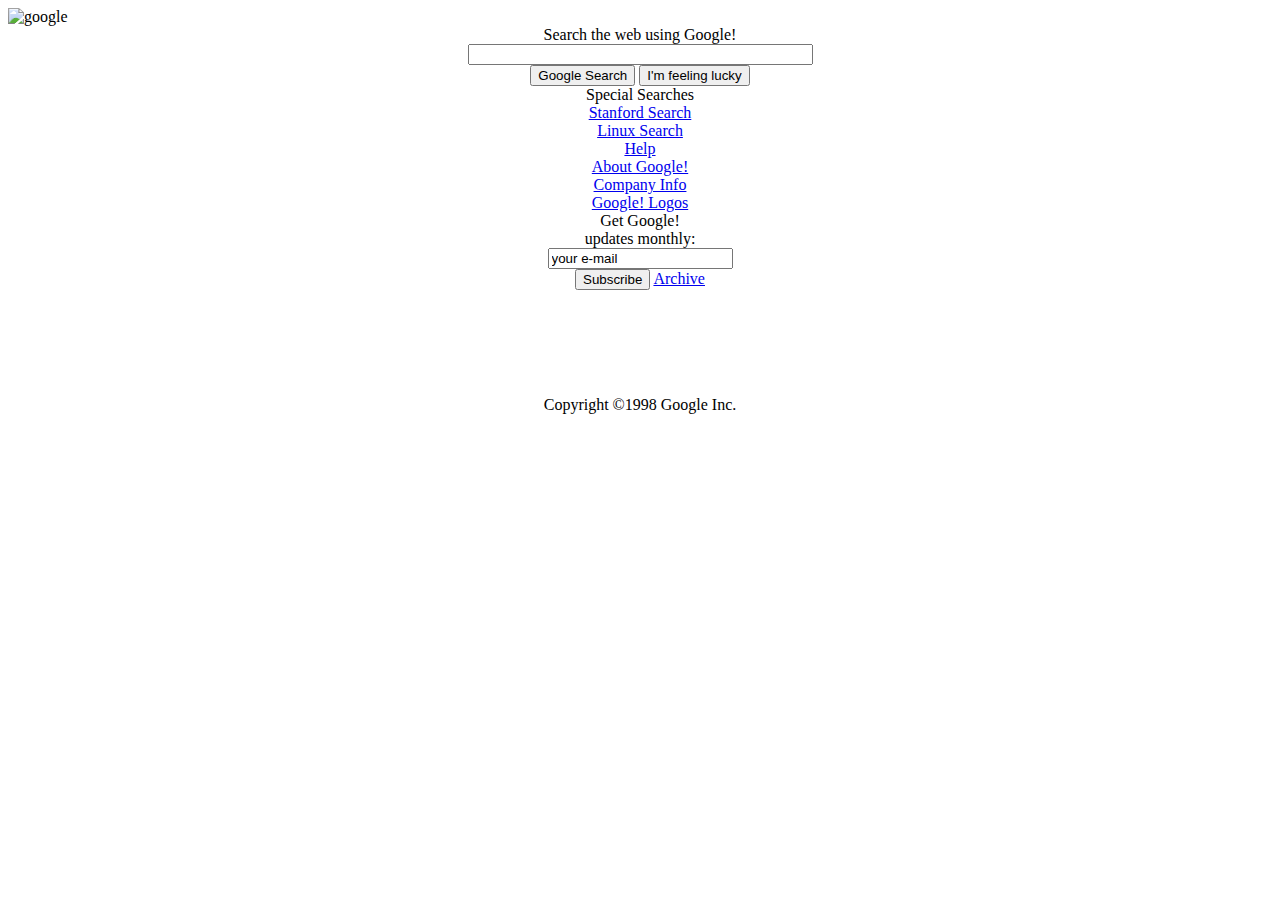
==== css ödev2/index.html @ 1ea97a8f "cssödev2" ====
<!DOCTYPE html>
<html lang="en">
<head>
    <meta charset="UTF-8">
    <meta http-equiv="X-UA-Compatible" content="IE=edge">
    <meta name="viewport" content="width=device-width, initial-scale=1.0">
    <title>Google!</title>
    <link rel="stylesheet" href="/css/style.css">
</head>
<body>

        <img src="/img/google.jpg" alt="google">

        <table>
            <div class="arama">
                <center>
                    Search the web using Google! <br>
                    <input type="text" name="q" value size="40" > <br>
                    <input type="button" value="Google Search">
                    <input type="button" value="I'm feeling lucky">
                </center>
                
            </div>
            
            <div class="soldiv">
                <center>
                    Special Searches <br>
                    <a href="https://web.archive.org/web/19981202230410/http://www.google.com/stanford">Stanford Search</a> <br>
                    <a href="https://web.archive.org/web/19981202230410/http://www.google.com/linux">Linux Search</a>
                </center>
            </div>
            
            <div class="merkezdiv">
                <center>
                    <a href="https://web.archive.org/web/19981202230410if_/http://www.google.com/help.html">Help</a> <br>
                    <a href="https://web.archive.org/web/19981202230410if_/http://www.google.com/about.html">About Google!</a> <br>
                    <a href="https://web.archive.org/web/19981202230410if_/http://www.google.com/company.html">Company Info</a> <br>
                    <a href="https://web.archive.org/web/19981202230410if_/http://www.google.com/stickers.html">Google! Logos</a>
                </center>
            </div>
    
            <div class="sagdiv">
                <center>
                    Get Google! <br>
                    updates monthly: <br>
                    <input type="text" value="your e-mail"> <br>
                    <input type="button" value="Subscribe">
                    <a href="https://web.archive.org/web/19981202230410/http://www.findmail.com/list/google-friends/">Archive</a>
                </center>
            </div>
        </table>
        <br><br><br><br><br>
<p style="text-align: center;">Copyright ©1998 Google Inc.</p>
            
        
    
</body>
</html>
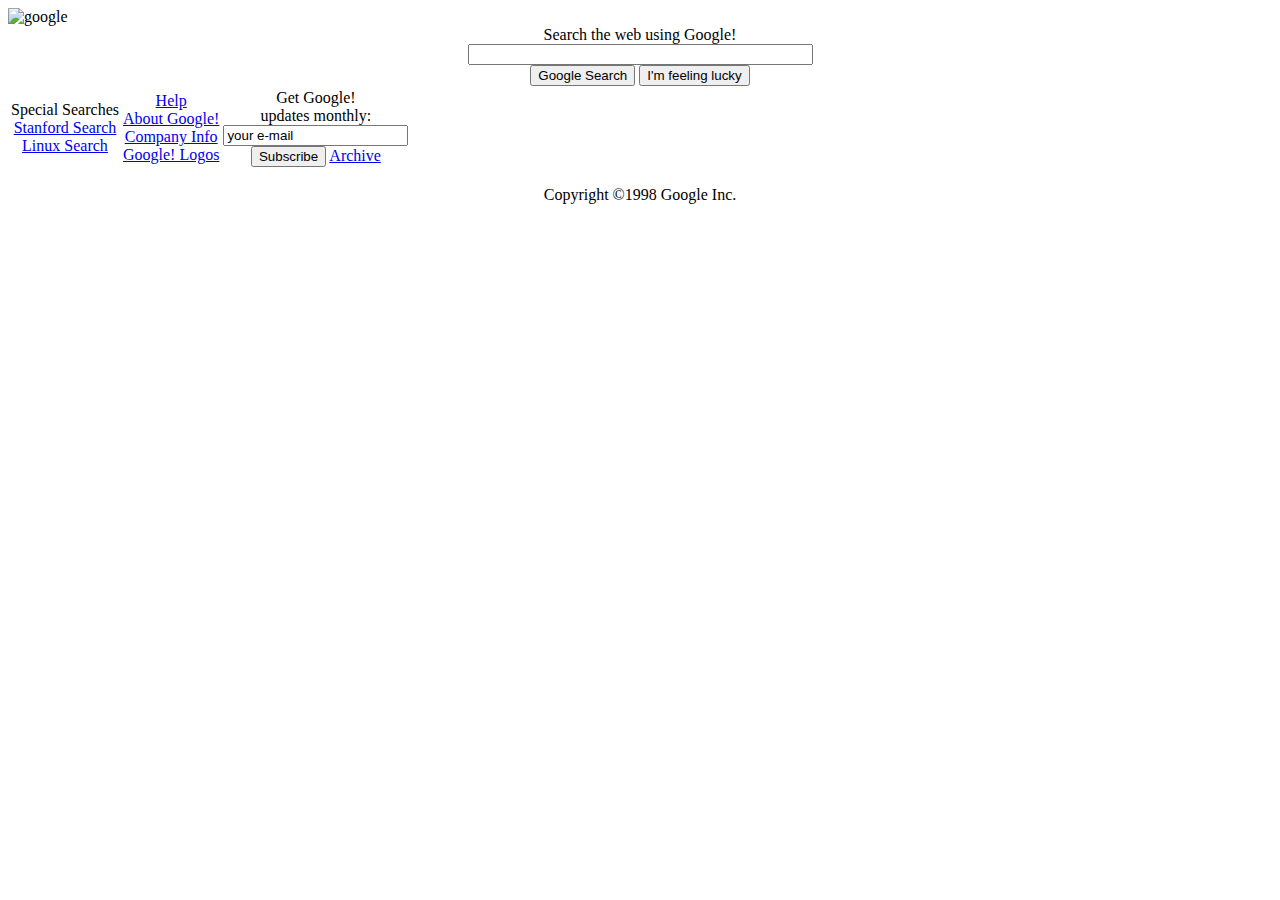
==== commit 9415abb0: "update" ====
--- a/css ödev2/index.html
+++ b/css ödev2/index.html
@@ -8,51 +8,49 @@
     <link rel="stylesheet" href="/css/style.css">
 </head>
 <body>
+    <img src="/img/google.jpg" alt="google">
 
-        <img src="/img/google.jpg" alt="google">
+        <div class="arama">
+            
+            <center>
+                Search the web using Google! <br>
+                <input type="text" name="q" value size="40" > <br>
+                <input type="button" value="Google Search">
+                <input type="button" value="I'm feeling lucky">
+            </center>
+                
+        </div>
 
         <table>
-            <div class="arama">
-                <center>
-                    Search the web using Google! <br>
-                    <input type="text" name="q" value size="40" > <br>
-                    <input type="button" value="Google Search">
-                    <input type="button" value="I'm feeling lucky">
-                </center>
-                
-            </div>
-            
-            <div class="soldiv">
-                <center>
-                    Special Searches <br>
-                    <a href="https://web.archive.org/web/19981202230410/http://www.google.com/stanford">Stanford Search</a> <br>
-                    <a href="https://web.archive.org/web/19981202230410/http://www.google.com/linux">Linux Search</a>
-                </center>
-            </div>
-            
-            <div class="merkezdiv">
-                <center>
-                    <a href="https://web.archive.org/web/19981202230410if_/http://www.google.com/help.html">Help</a> <br>
-                    <a href="https://web.archive.org/web/19981202230410if_/http://www.google.com/about.html">About Google!</a> <br>
-                    <a href="https://web.archive.org/web/19981202230410if_/http://www.google.com/company.html">Company Info</a> <br>
-                    <a href="https://web.archive.org/web/19981202230410if_/http://www.google.com/stickers.html">Google! Logos</a>
-                </center>
-            </div>
-    
-            <div class="sagdiv">
-                <center>
-                    Get Google! <br>
-                    updates monthly: <br>
-                    <input type="text" value="your e-mail"> <br>
-                    <input type="button" value="Subscribe">
-                    <a href="https://web.archive.org/web/19981202230410/http://www.findmail.com/list/google-friends/">Archive</a>
-                </center>
-            </div>
+            <tbody>
+                <tr>
+                    <td class="soldiv">
+                        <center>
+                        Special Searches <br>
+                        <a href="https://web.archive.org/web/19981202230410/http://www.google.com/stanford">Stanford Search</a> <br>
+                        <a href="https://web.archive.org/web/19981202230410/http://www.google.com/linux">Linux Search</a>
+                        </center>
+                    </td>
+                    <td class="merkezdiv">
+                        <center>
+                        <a href="https://web.archive.org/web/19981202230410if_/http://www.google.com/help.html">Help</a> <br>
+                        <a href="https://web.archive.org/web/19981202230410if_/http://www.google.com/about.html">About Google!</a> <br>
+                        <a href="https://web.archive.org/web/19981202230410if_/http://www.google.com/company.html">Company Info</a> <br>
+                        <a href="https://web.archive.org/web/19981202230410if_/http://www.google.com/stickers.html">Google! Logos</a>
+                        </center>
+                    </td>
+                    <td class="sagdiv">
+                        <center>
+                        Get Google! <br>
+                        updates monthly: <br>
+                        <input type="text" value="your e-mail"> <br>
+                        <input type="button" value="Subscribe">
+                        <a href="https://web.archive.org/web/19981202230410/http://www.findmail.com/list/google-friends/">Archive</a>
+                        </center>
+                    </td>
+                </tr>
+            </tbody>
         </table>
-        <br><br><br><br><br>
-<p style="text-align: center;">Copyright ©1998 Google Inc.</p>
-            
-        
-    
+    <p style="text-align: center;">Copyright ©1998 Google Inc.</p>
 </body>
 </html>